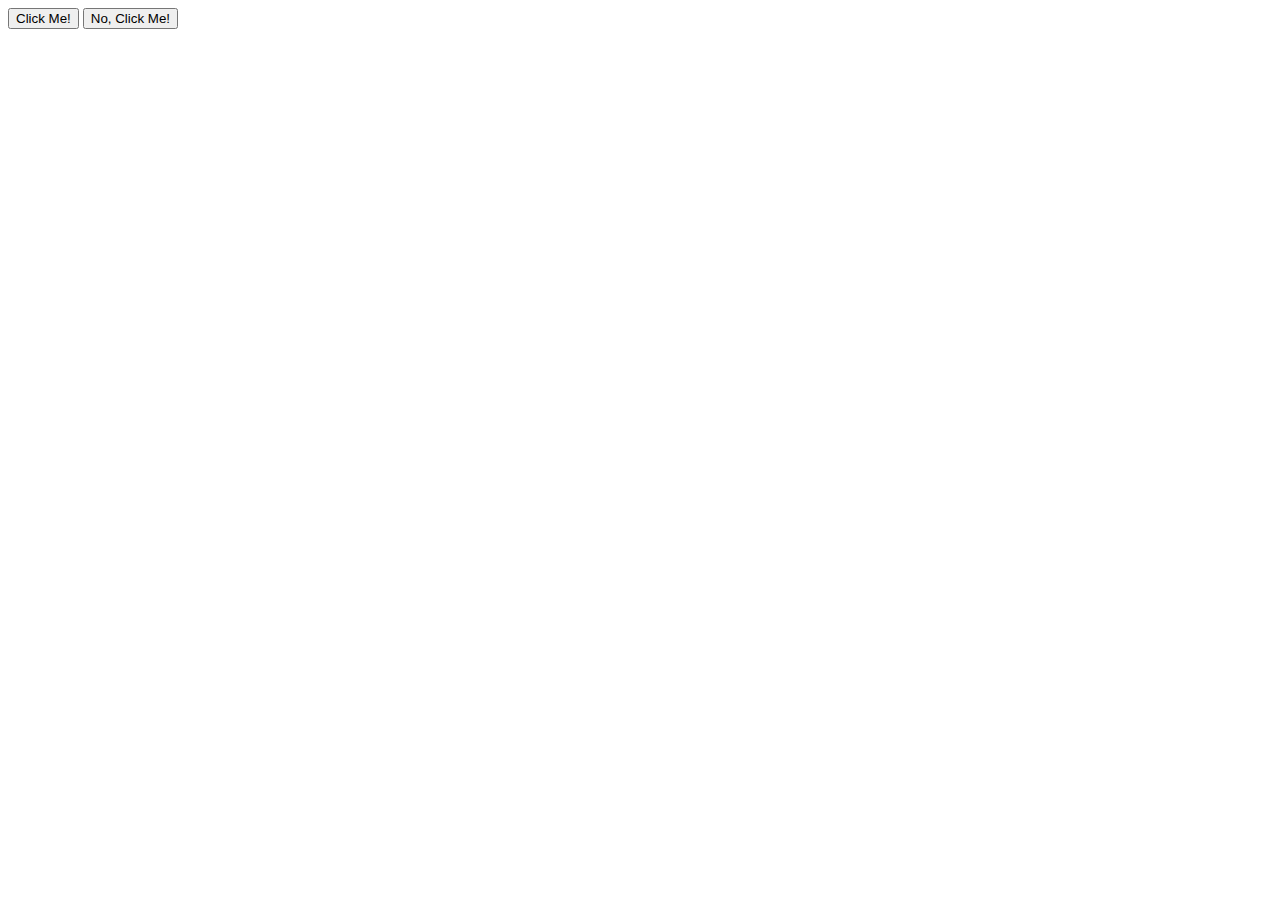
==== foundations/03-grouping-selectors/index.html @ 755707a1 "added classes to elements" ====
<!DOCTYPE html>
<html lang="en">
<head>
  <meta charset="UTF-8">
  <meta http-equiv="X-UA-Compatible" content="IE=edge">
  <meta name="viewport" content="width=device-width, initial-scale=1.0">
  <title>Grouping Selectors</title>
  <link rel="stylesheet" href="style.css">
</head>
<body>
  <button class="button one">Click Me!</button>
  <button class="button two">No, Click Me!</button>
</body>
</html>
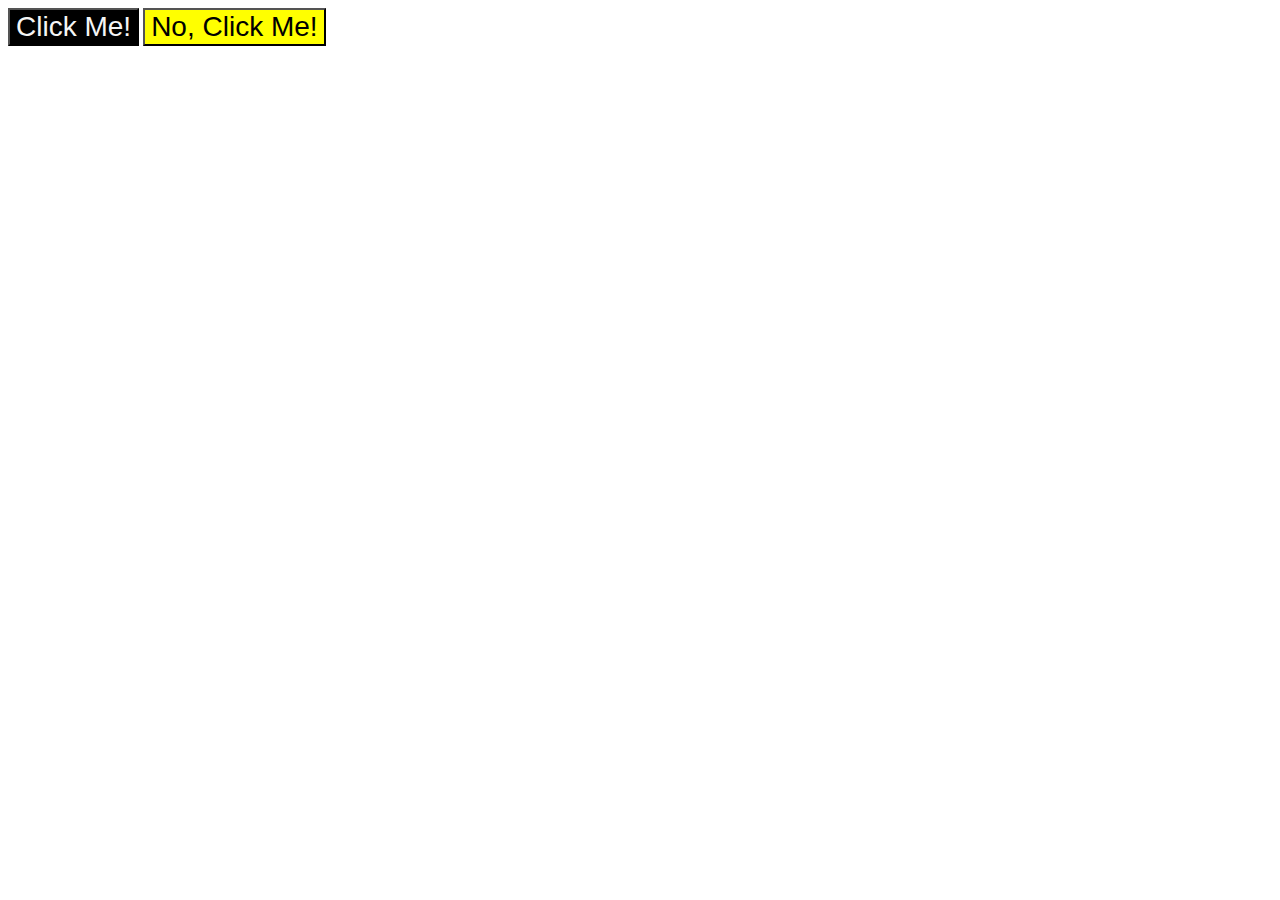
==== commit f54b0812: "changed unique class names and grouping selector" ====
--- a/foundations/03-grouping-selectors/index.html
+++ b/foundations/03-grouping-selectors/index.html
@@ -8,7 +8,7 @@
   <link rel="stylesheet" href="style.css">
 </head>
 <body>
-  <button class="button one">Click Me!</button>
-  <button class="button two">No, Click Me!</button>
+  <button class="buttonOne">Click Me!</button>
+  <button class="buttonTwo">No, Click Me!</button>
 </body>
 </html>--- a/foundations/03-grouping-selectors/style.css
+++ b/foundations/03-grouping-selectors/style.css
@@ -0,0 +1,14 @@
+.buttonOne,.buttonTwo {
+  font-size: 28px;
+  font-family: Helvetica, 'Times New Roman', sans-serif;
+}
+
+.buttonOne {
+  background-color: black;
+  color: whitesmoke;
+}
+
+.buttonTwo {
+  background-color: rgb(255, 255, 0);
+
+}